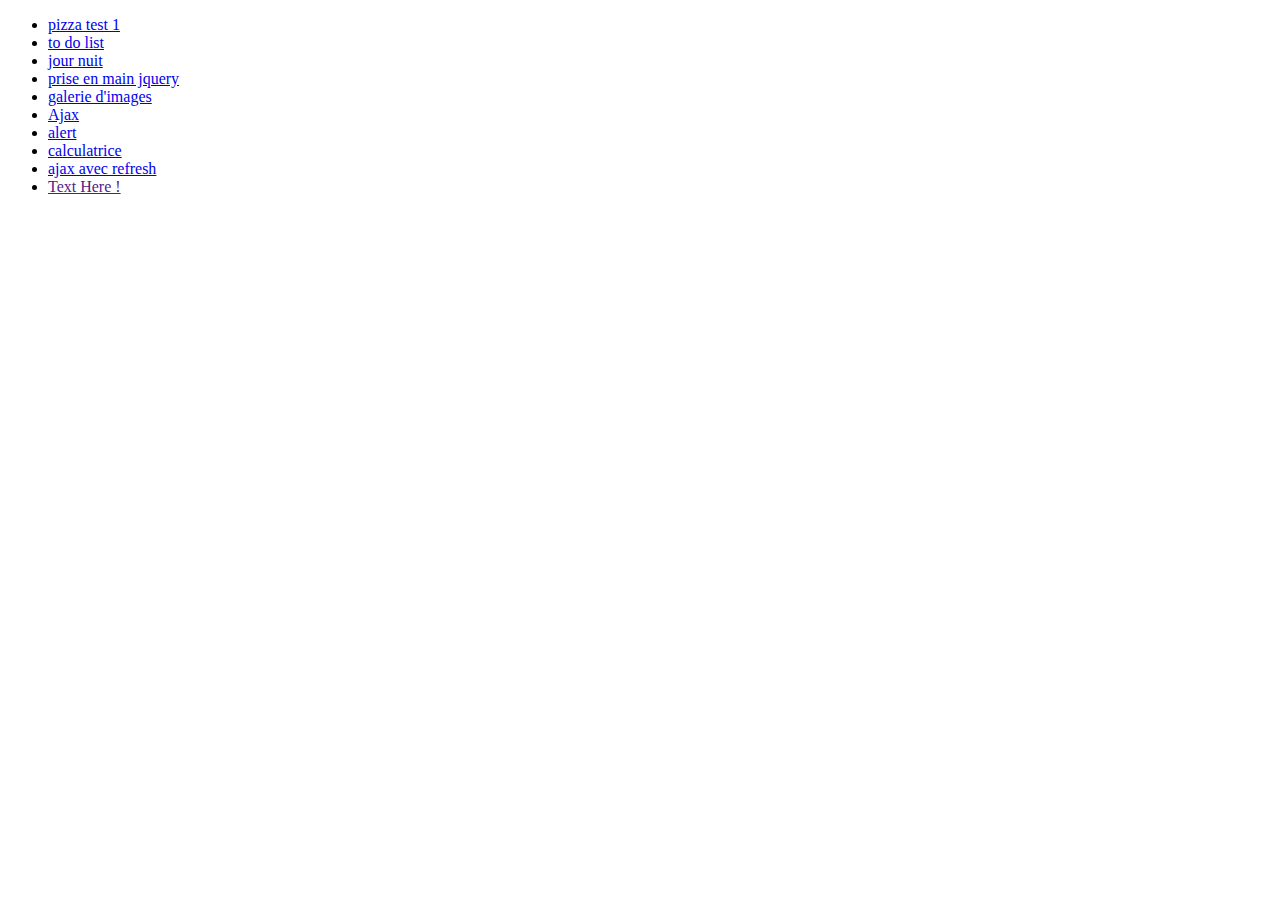
==== index.html @ 7b55dd07 "add index" ====
<!DOCTYPE html>
<html>
	<head>
		<meta charset="utf-8">
		<title>index</title>
	</head>
	<body>
        <ul>
            <li><a href="tp.html">pizza test 1</a></li>
            <li><a href="Todolist.html">to do list</a></li>
            <li><a href="JourNuit.html">jour nuit</a></li>
            <li><a href="PriseEnMainJquery.html"> prise en main jquery</a></li>
            <li><a href="GalerieImages.html">galerie d'images</a></li>
            <li><a href="Ajax.html">Ajax</a></li>
            <li><a href="alert.html">alert</a></li>
            <li><a href="Calculatrice.html">calculatrice</a></li>
            <li><a href="AjaxRefresh.html">ajax avec refresh</a></li>
            <li><a href="">Text Here !</a></li>
        </ul>
	</body>
</html>
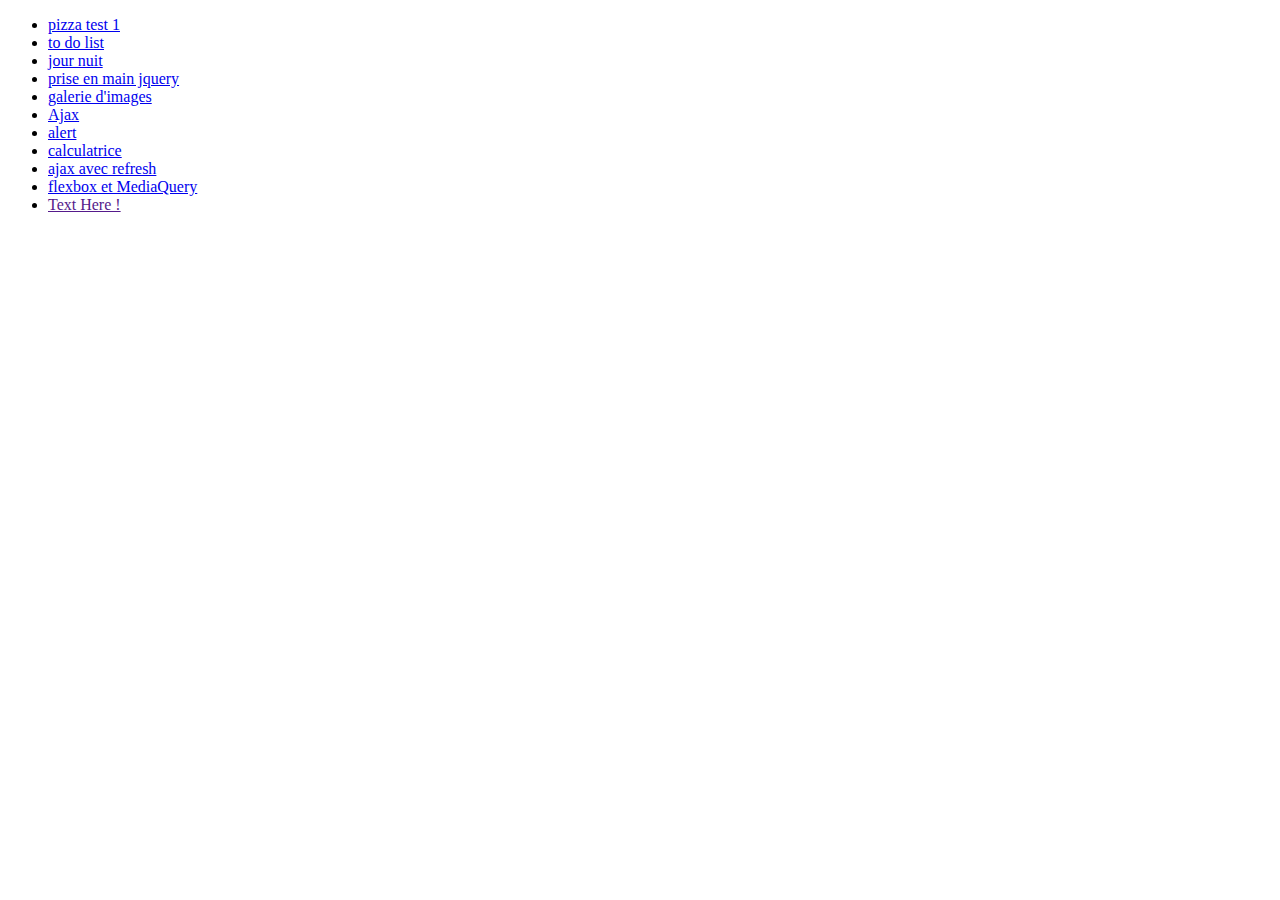
==== commit 231cd862: "add structure" ====
--- a/index.html
+++ b/index.html
@@ -15,6 +15,7 @@
             <li><a href="alert.html">alert</a></li>
             <li><a href="Calculatrice.html">calculatrice</a></li>
             <li><a href="AjaxRefresh.html">ajax avec refresh</a></li>
+            <li><a href="flexMediaQuery.html">flexbox et MediaQuery</a></li>
             <li><a href="">Text Here !</a></li>
         </ul>
 	</body>
